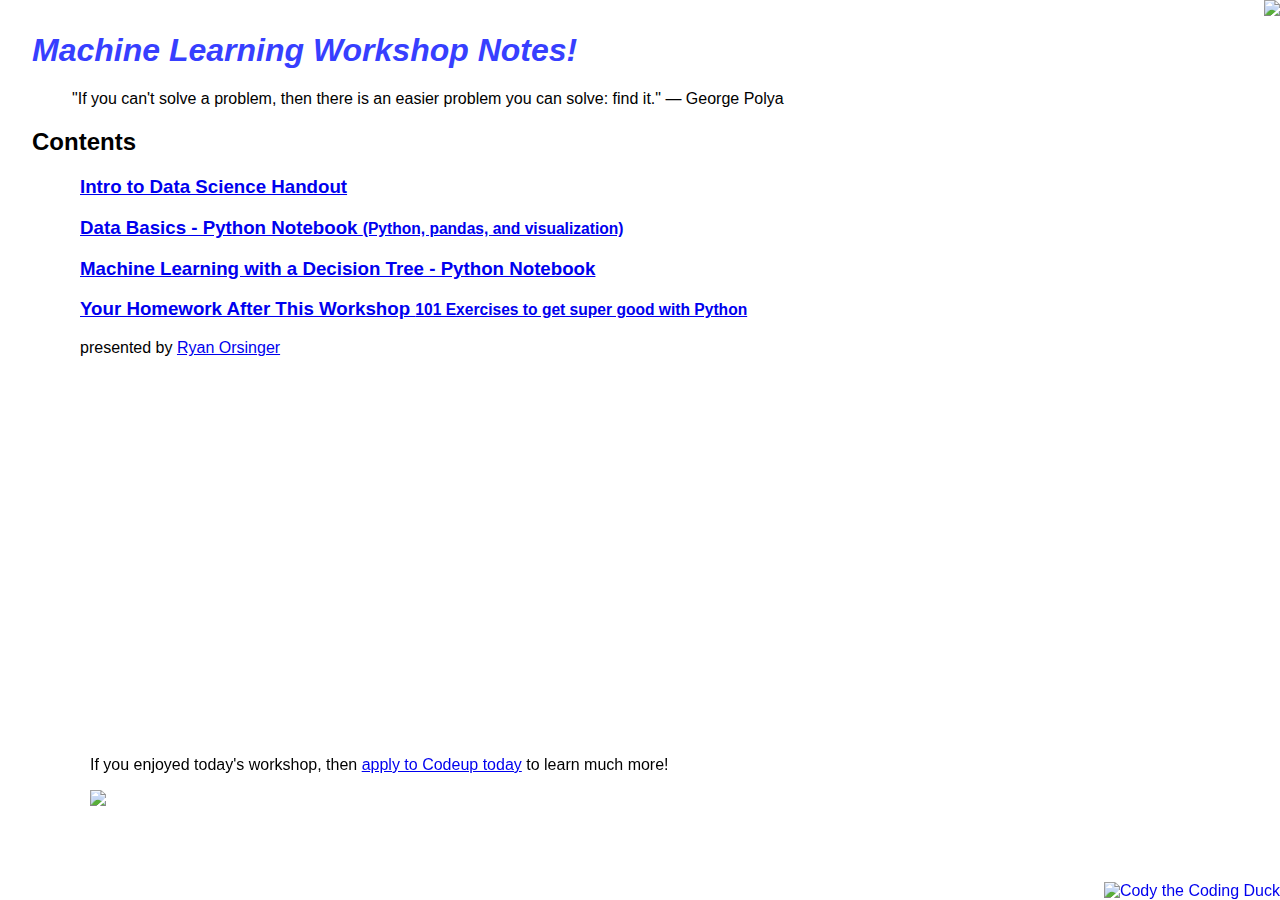
==== index.html @ 58f8937f "🎒🚟 first commit" ====
<!DOCTYPE html>
<html lang="en">
  <head>
    <title>MachineLearning.Fit</title>
    <meta charset="utf-8" />
    <meta http-equiv="X-UA-Compatible" content="IE=edge" />
    <meta name="viewport" content="width=device-width, initial-scale=1" />

    <!-- import the webpage's stylesheet -->
    <link rel="stylesheet" href="/style.css" />

    <!-- import the webpage's javascript file -->
    <script src="/script.js" defer></script>
  </head>
  <body>
    <h1>Machine Learning Workshop Notes!</h1>
    <blockquote>
      "If you can't solve a problem, then there is an easier problem you can
      solve: find it." ― George Polya
    </blockquote>
    <main>
      <h2>
        Contents
      </h2>
      <section>
        <a
          href="https://cdn.glitch.com/c25a6f2c-d0e6-4a30-85e7-da02e902e6ae%2Fhandout.pdf?v=1587176833908"
          target="_blank"
          ><h3>Intro to Data Science Handout</h3></a
        >
        <a href="https://www.kaggle.com/ryanorsinger/data-basics"
          ><h3>
            Data Basics - Python Notebook
            <small>(Python, pandas, and visualization)</small>
          </h3></a
        >
        <a href="https://www.kaggle.com/ryanorsinger/data-basics"
          ><h3>Machine Learning with a Decision Tree - Python Notebook</h3></a
        >
        <a href="https://www.kaggle.com/ryanorsinger/101-exercises"
          ><h3>
            Your Homework After This Workshop
            <small>101 Exercises to get super good with Python</small>
          </h3></a
        >
        presented by <a href="https://github.com/ryanorsinger" target="_blank">Ryan Orsinger</a>
      </section>
    </main>

    <footer>
      <p>
        If you enjoyed today's workshop, then
        <a href="https://codeup.com/">apply to Codeup today</a> to learn much
        more!
      </p>
      <a href="https://codeup.com" title="Apply Today!" target="_blank"
        ><img
          id="logo"
          src="https://cdn.glitch.com/c25a6f2c-d0e6-4a30-85e7-da02e902e6ae%2Fcodeup-logo.webp?v=1587176930388"
      /></a>
    </footer>

    <a href="https://codeup.com" target="_blank"
      ><img
        id="ribbon"
        src="https://cdn.glitch.com/c25a6f2c-d0e6-4a30-85e7-da02e902e6ae%2Fcodeup-ribbon.png?v=1587174398476"
    /></a>
    <a href="https://codeup.com" target="_blank"
      ><img
        id="cody"
        src="https://cdn.glitch.com/c25a6f2c-d0e6-4a30-85e7-da02e902e6ae%2Fcodey.webp?v=1587174510018"
        title="Cody the Coding Duck"
    /></a>
  </body>
</html>
---- style.css ----
/* CSS files add styling rules to your content */

body {
  font-family: helvetica, arial, sans-serif;
  margin: 2em;
  
}

h1 {
  font-style: italic;
  color: #373fff;
}

#ribbon {
  position: fixed;
  top: 0px;
  right: 0px;
}


main > section {
  margin-left: 3em;
}


footer {
  position: fixed;
  bottom: 10vh;
  left: 10vh;
}


@media screen and (min-width:992px) {
  body {
    background-image: url("https://cdn.glitch.com/c25a6f2c-d0e6-4a30-85e7-da02e902e6ae%2Fbasic_ds_venn_diagram.png?v=1587175325606");
    background-repeat: no-repeat;
    background-size: 500px;
    background-attachment: fixed;
    background-position-x: 86%;
    background-position-y: 10%;  
  }
  
  #cody {
    position: fixed;
    bottom: 0px;
    right: 0px;
  }

  #cody:hover {
    position: fixed;
    bottom: 7px;
  }
}


@media screen and (max-width:992px) {
  #cody {
    position: fixed;
    bottom: 0px;
    right: 0px;
    width: 25%;
  }
  
  footer {
    display: none;
  }
}
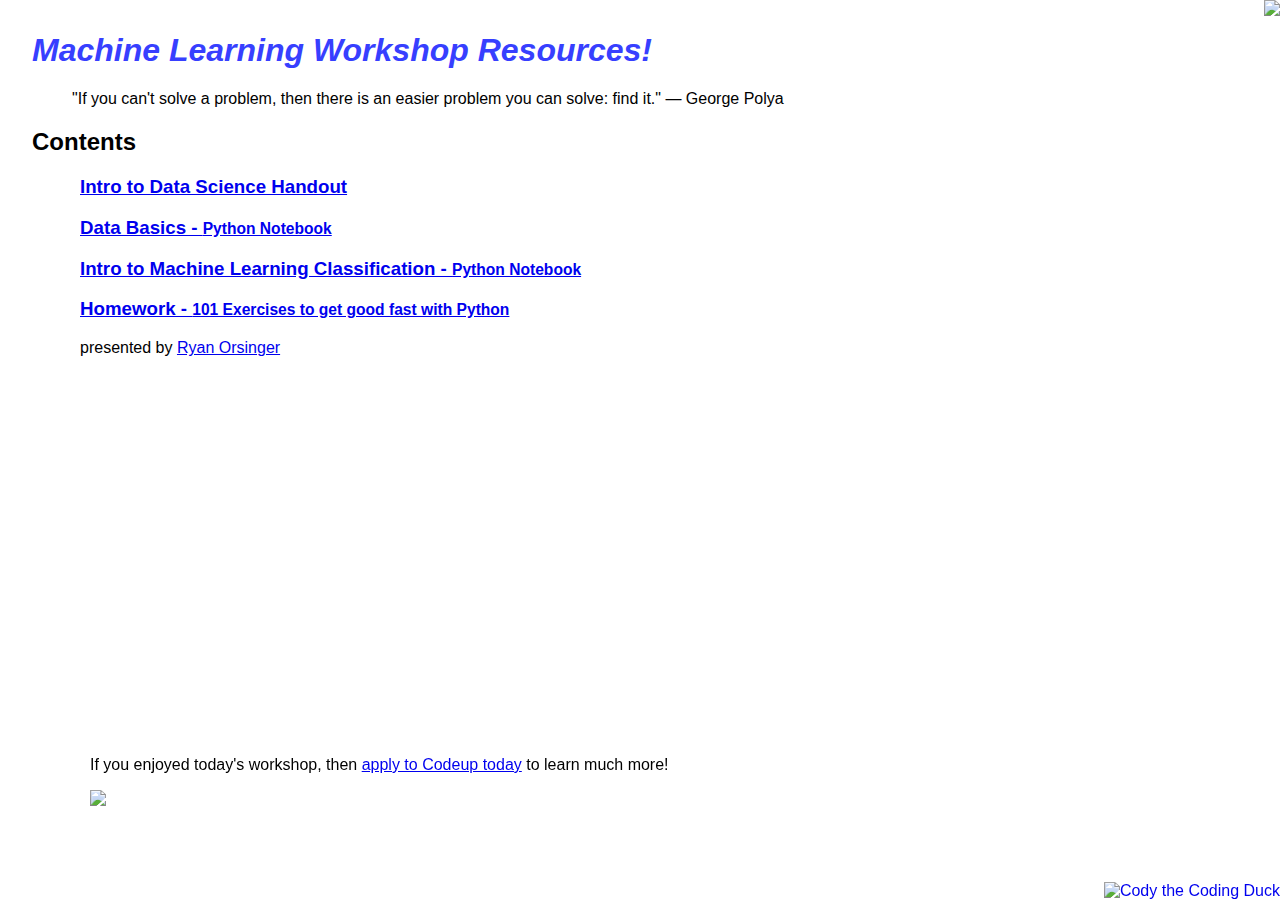
==== commit 7dfec6a3: "💖☃️ add final touches" ====
--- a/index.html
+++ b/index.html
@@ -13,7 +13,7 @@
     <script src="/script.js" defer></script>
   </head>
   <body>
-    <h1>Machine Learning Workshop Notes!</h1>
+    <h1>Machine Learning Workshop Resources!</h1>
     <blockquote>
       "If you can't solve a problem, then there is an easier problem you can
       solve: find it." ― George Polya
@@ -23,26 +23,28 @@
         Contents
       </h2>
       <section>
-        <a
-          href="https://cdn.glitch.com/c25a6f2c-d0e6-4a30-85e7-da02e902e6ae%2Fhandout.pdf?v=1587176833908"
-          target="_blank"
-          ><h3>Intro to Data Science Handout</h3></a
-        >
-        <a href="https://www.kaggle.com/ryanorsinger/data-basics"
-          ><h3>
-            Data Basics - Python Notebook
-            <small>(Python, pandas, and visualization)</small>
-          </h3></a
-        >
-        <a href="https://www.kaggle.com/ryanorsinger/data-basics"
-          ><h3>Machine Learning with a Decision Tree - Python Notebook</h3></a
-        >
-        <a href="https://www.kaggle.com/ryanorsinger/101-exercises"
-          ><h3>
-            Your Homework After This Workshop
-            <small>101 Exercises to get super good with Python</small>
-          </h3></a
-        >
+        
+        <a href="https://cdn.glitch.com/c25a6f2c-d0e6-4a30-85e7-da02e902e6ae%2Fhandout.pdf?v=1587176833908" target="_blank">
+          <h3>Intro to Data Science Handout</h3>
+        </a>
+        
+        <a href="https://www.kaggle.com/ryanorsinger/data-basics" target="_blank">
+          <h3>
+            Data Basics - <small>Python Notebook</small>
+          </h3>
+        </a>
+        
+        <a href="https://www.kaggle.com/ryanorsinger/classification-intro/" target="_blank">
+          <h3>Intro to Machine Learning Classification - <small>Python Notebook</small></h3>
+        </a>
+        
+        <a href="https://www.kaggle.com/ryanorsinger/101-exercises">
+          <h3>
+            Homework - 
+            <small>101 Exercises to get good fast with Python</small>
+          </h3>
+        </a>
+        
         presented by <a href="https://github.com/ryanorsinger" target="_blank">Ryan Orsinger</a>
       </section>
     </main>
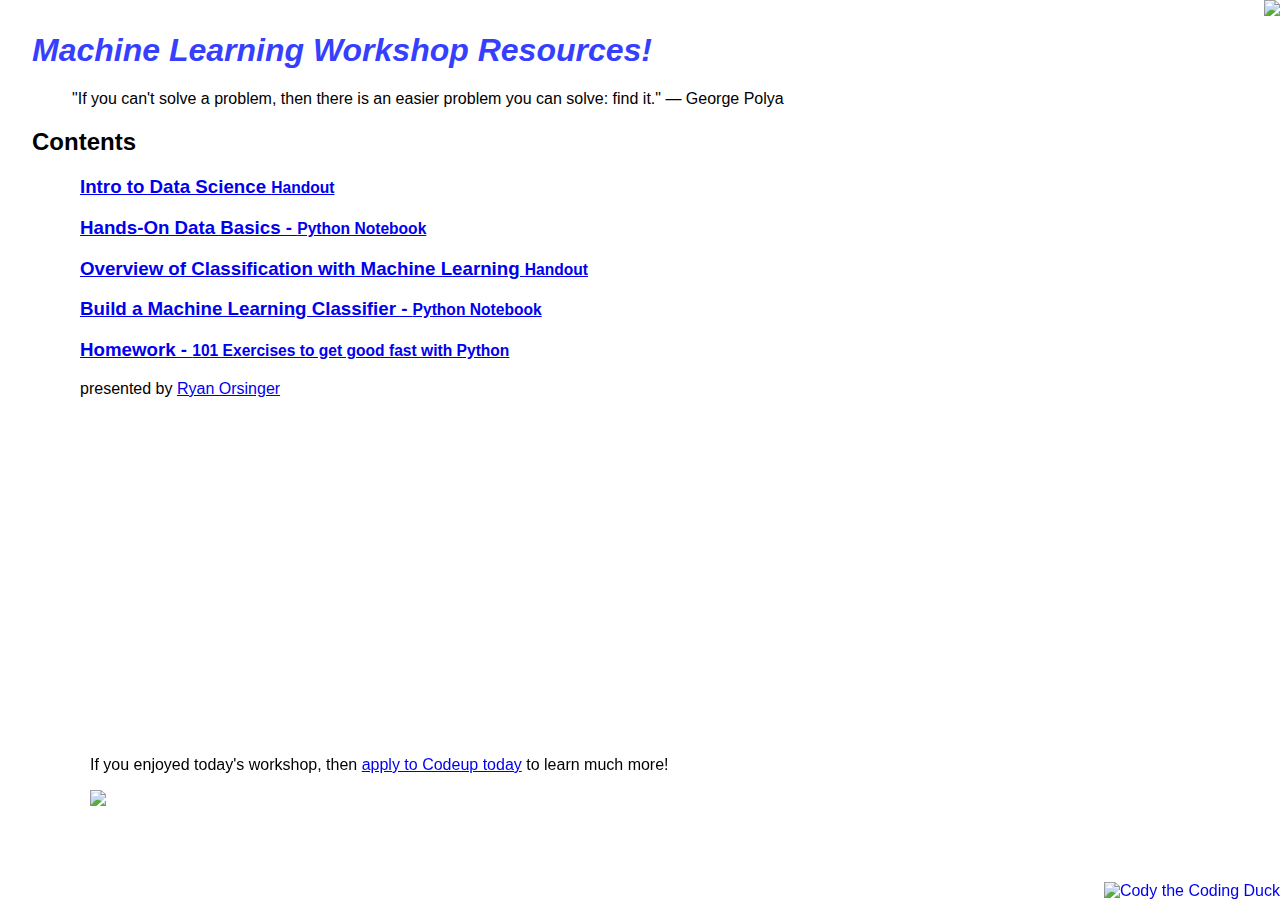
==== commit 3cc249a9: "😂😅 Add final content link" ====
--- a/index.html
+++ b/index.html
@@ -25,17 +25,22 @@
       <section>
         
         <a href="https://cdn.glitch.com/c25a6f2c-d0e6-4a30-85e7-da02e902e6ae%2Fhandout.pdf?v=1587176833908" target="_blank">
-          <h3>Intro to Data Science Handout</h3>
+          <h3>Intro to Data Science <small>Handout</small></h3>
         </a>
         
         <a href="https://www.kaggle.com/ryanorsinger/data-basics" target="_blank">
           <h3>
-            Data Basics - <small>Python Notebook</small>
+            Hands-On Data Basics - <small>Python Notebook</small>
           </h3>
         </a>
         
+        <a href="hhttps://cdn.glitch.com/7ae218b4-78dd-4505-839e-ea2813bf7917%2Fintro-to-classification.pdf?v=1587184398788" target="_blank">
+          <h3>Overview of Classification with Machine Learning <small> Handout</small></h3>
+        </a>
+        
+        
         <a href="https://www.kaggle.com/ryanorsinger/classification-intro/" target="_blank">
-          <h3>Intro to Machine Learning Classification - <small>Python Notebook</small></h3>
+          <h3>Build a Machine Learning Classifier - <small>Python Notebook</small></h3>
         </a>
         
         <a href="https://www.kaggle.com/ryanorsinger/101-exercises">
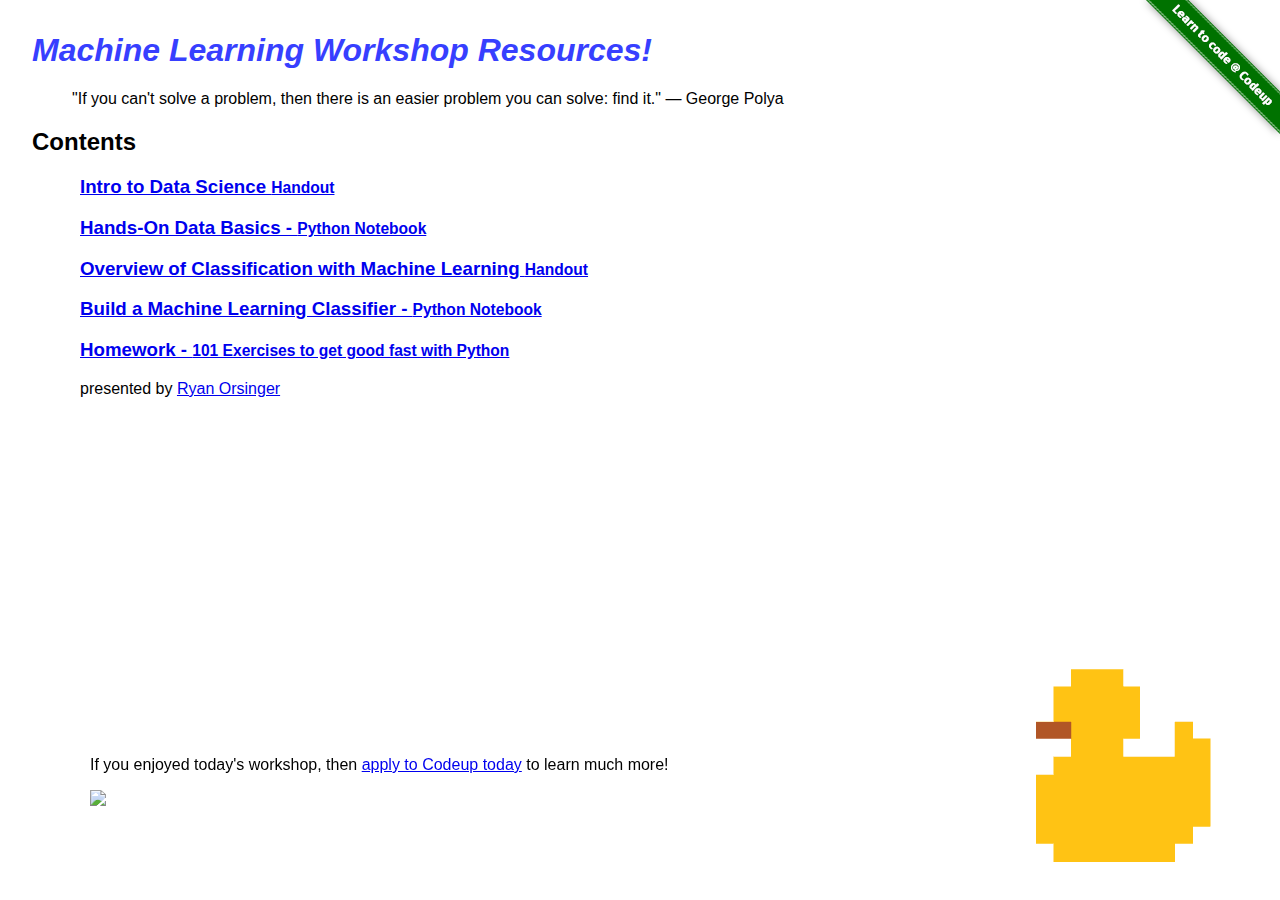
==== commit 4fbf998f: "update for self-hosting" ====
--- a/index.html
+++ b/index.html
@@ -34,7 +34,7 @@
           </h3>
         </a>
         
-        <a href="hhttps://cdn.glitch.com/7ae218b4-78dd-4505-839e-ea2813bf7917%2Fintro-to-classification.pdf?v=1587184398788" target="_blank">
+        <a href="https://cdn.glitch.com/7ae218b4-78dd-4505-839e-ea2813bf7917%2Fintro-to-classification.pdf?v=1587184398788" target="_blank">
           <h3>Overview of Classification with Machine Learning <small> Handout</small></h3>
         </a>
         
@@ -43,7 +43,7 @@
           <h3>Build a Machine Learning Classifier - <small>Python Notebook</small></h3>
         </a>
         
-        <a href="https://www.kaggle.com/ryanorsinger/101-exercises">
+        <a href="https://www.kaggle.com/ryanorsinger/101-exercises" target="blank">
           <h3>
             Homework - 
             <small>101 Exercises to get good fast with Python</small>
@@ -63,19 +63,19 @@
       <a href="https://codeup.com" title="Apply Today!" target="_blank"
         ><img
           id="logo"
-          src="https://cdn.glitch.com/c25a6f2c-d0e6-4a30-85e7-da02e902e6ae%2Fcodeup-logo.webp?v=1587176930388"
+          src="./img/codeup-logo.web"
       /></a>
     </footer>
 
     <a href="https://codeup.com" target="_blank"
       ><img
         id="ribbon"
-        src="https://cdn.glitch.com/c25a6f2c-d0e6-4a30-85e7-da02e902e6ae%2Fcodeup-ribbon.png?v=1587174398476"
+        src="./img/codeup-ribbon.png"
     /></a>
     <a href="https://codeup.com" target="_blank"
       ><img
         id="cody"
-        src="https://cdn.glitch.com/c25a6f2c-d0e6-4a30-85e7-da02e902e6ae%2Fcodey.webp?v=1587174510018"
+        src="./img/codey.webp"
         title="Cody the Coding Duck"
     /></a>
   </body>
--- a/style.css
+++ b/style.css
@@ -34,7 +34,7 @@
   body {
     background-image: url("https://cdn.glitch.com/c25a6f2c-d0e6-4a30-85e7-da02e902e6ae%2Fbasic_ds_venn_diagram.png?v=1587175325606");
     background-repeat: no-repeat;
-    background-size: 500px;
+    background-size: 40vw;
     background-attachment: fixed;
     background-position-x: 86%;
     background-position-y: 10%;  
@@ -48,7 +48,7 @@
 
   #cody:hover {
     position: fixed;
-    bottom: 7px;
+    bottom: .5em;
   }
 }
 
@@ -62,6 +62,18 @@
   }
   
   footer {
+    max-width: 70%;
+    bottom: 2em;
+    left: 2em;
+  }
+  
+  main > section {
+    max-width: 70vh;
+  }
+}
+
+@media screen and (max-width:500px) {
+  footer {
     display: none;
   }
 }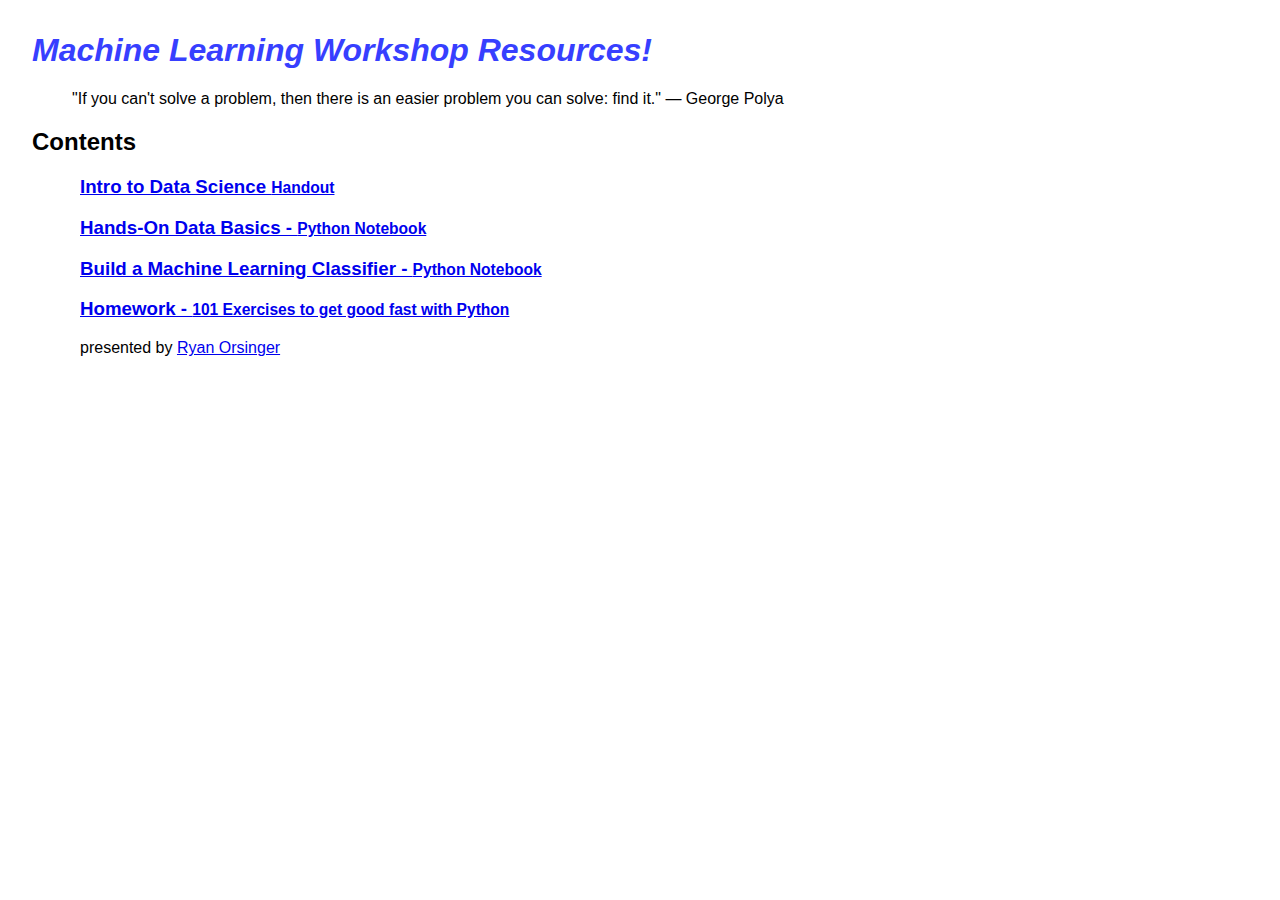
==== commit d037e1c4: "add analytics" ====
--- a/index.html
+++ b/index.html
@@ -1,6 +1,16 @@
 <!DOCTYPE html>
 <html lang="en">
   <head>
+    <!-- Global site tag (gtag.js) - Google Analytics -->
+    <script async src="https://www.googletagmanager.com/gtag/js?id=UA-164560583-2"></script>
+    <script>
+      window.dataLayer = window.dataLayer || [];
+      function gtag(){dataLayer.push(arguments);}
+      gtag('js', new Date());
+
+      gtag('config', 'UA-164560583-2');
+    </script>
+
     <title>MachineLearning.Fit</title>
     <meta charset="utf-8" />
     <meta http-equiv="X-UA-Compatible" content="IE=edge" />
@@ -11,6 +21,22 @@
 
     <!-- import the webpage's javascript file -->
     <script src="/script.js" defer></script>
+    <script>
+    /**
+    * Function that registers a click on an outbound link in Analytics.
+    * This function takes a valid URL string as an argument, and uses that URL string
+    * as the event label. Setting the transport method to 'beacon' lets the hit be sent
+    * using 'navigator.sendBeacon' in browser that support it.
+    */
+    var getOutboundLink = function(url) {
+      gtag('event', 'click', {
+        'event_category': 'outbound',
+        'event_label': url,
+        'transport_type': 'beacon',
+        'event_callback': function(){document.location = url;}
+      });
+    }
+    </script>
   </head>
   <body>
     <h1>Machine Learning Workshop Resources!</h1>
@@ -28,55 +54,25 @@
           <h3>Intro to Data Science <small>Handout</small></h3>
         </a>
         
-        <a href="https://www.kaggle.com/ryanorsinger/data-basics" target="_blank">
+        <a href="https://www.kaggle.com/ryanorsinger/data-basics" target="_blank" onclick="getOutboundLink('https://www.kaggle.com/ryanorsinger/data-basics'); return false;">
           <h3>
             Hands-On Data Basics - <small>Python Notebook</small>
           </h3>
         </a>
-        
-        <a href="https://cdn.glitch.com/7ae218b4-78dd-4505-839e-ea2813bf7917%2Fintro-to-classification.pdf?v=1587184398788" target="_blank">
-          <h3>Overview of Classification with Machine Learning <small> Handout</small></h3>
-        </a>
-        
-        
-        <a href="https://www.kaggle.com/ryanorsinger/classification-intro/" target="_blank">
+      
+        <a href="https://www.kaggle.com/ryanorsinger/classification-intro/" target="_blank" onclick="getOutboundLink('https://www.kaggle.com/ryanorsinger/classification-intro/'); return false;">
           <h3>Build a Machine Learning Classifier - <small>Python Notebook</small></h3>
         </a>
         
-        <a href="https://www.kaggle.com/ryanorsinger/101-exercises" target="blank">
+        <a href="https://www.kaggle.com/ryanorsinger/101-exercises" target="blank" onclick="getOutboundLink('https://www.kaggle.com/ryanorsinger/101-exercises'); return false;">
           <h3>
             Homework - 
             <small>101 Exercises to get good fast with Python</small>
           </h3>
         </a>
         
-        presented by <a href="https://github.com/ryanorsinger" target="_blank">Ryan Orsinger</a>
+        presented by <a href="https://github.com/ryanorsinger" target="_blank" onclick="getOutboundLink('https://github.com/ryanorsinger'); return false;">Ryan Orsinger</a>
       </section>
     </main>
-
-    <footer>
-      <p>
-        If you enjoyed today's workshop, then
-        <a href="https://codeup.com/">apply to Codeup today</a> to learn much
-        more!
-      </p>
-      <a href="https://codeup.com" title="Apply Today!" target="_blank"
-        ><img
-          id="logo"
-          src="./img/codeup-logo.web"
-      /></a>
-    </footer>
-
-    <a href="https://codeup.com" target="_blank"
-      ><img
-        id="ribbon"
-        src="./img/codeup-ribbon.png"
-    /></a>
-    <a href="https://codeup.com" target="_blank"
-      ><img
-        id="cody"
-        src="./img/codey.webp"
-        title="Cody the Coding Duck"
-    /></a>
   </body>
 </html>
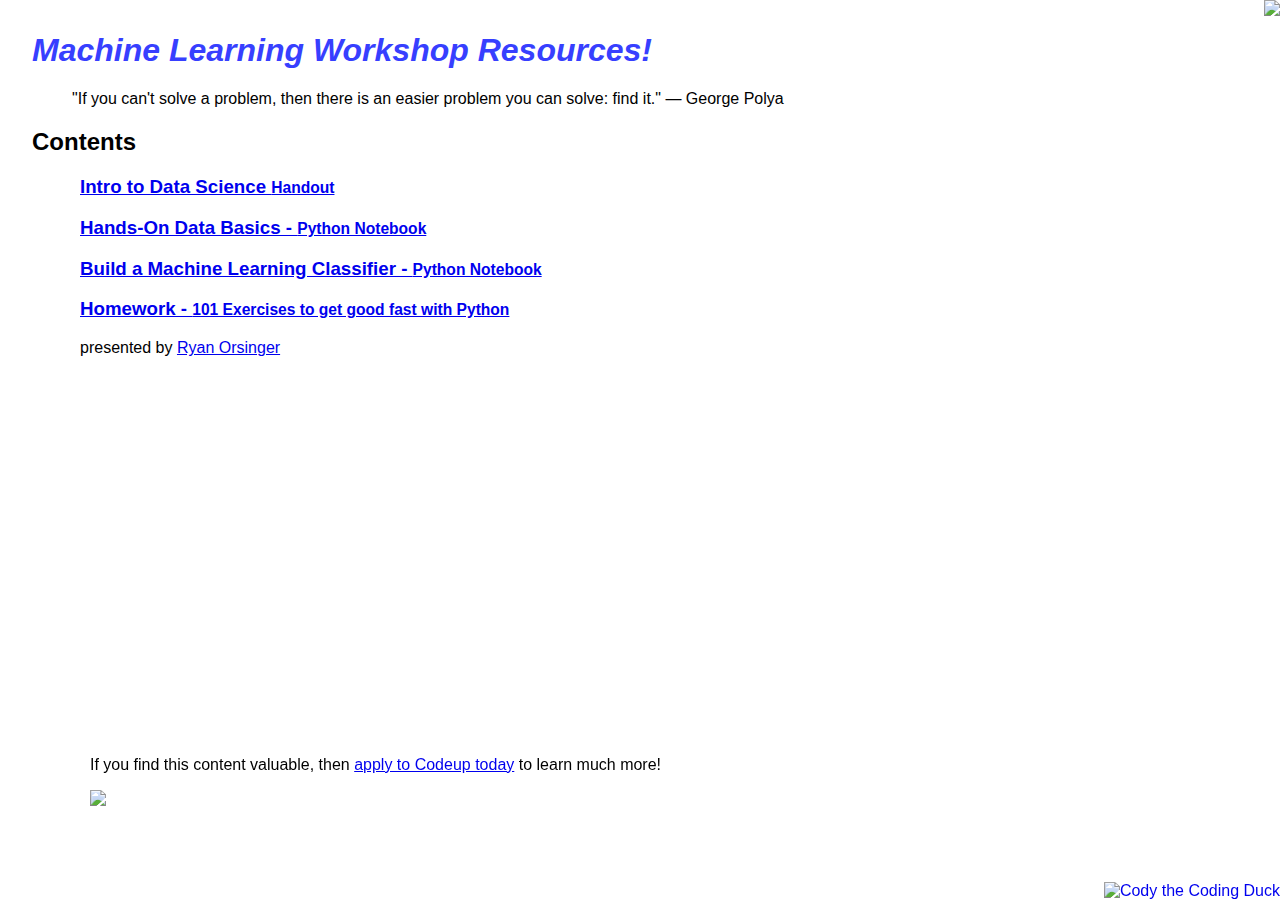
==== commit d6d07f9d: "add codeup links" ====
--- a/index.html
+++ b/index.html
@@ -17,10 +17,10 @@
     <meta name="viewport" content="width=device-width, initial-scale=1" />
 
     <!-- import the webpage's stylesheet -->
-    <link rel="stylesheet" href="/style.css" />
+    <link rel="stylesheet" href="./style.css" />
 
     <!-- import the webpage's javascript file -->
-    <script src="/script.js" defer></script>
+    <script src="./script.js" defer></script>
     <script>
     /**
     * Function that registers a click on an outbound link in Analytics.
@@ -74,5 +74,33 @@
         presented by <a href="https://github.com/ryanorsinger" target="_blank" onclick="getOutboundLink('https://github.com/ryanorsinger'); return false;">Ryan Orsinger</a>
       </section>
     </main>
+
+    <footer>
+      <p>
+        If you find this content valuable, then
+        <a href="https://codeup.com/" 
+          target="_blank" 
+          title="Apply Today!"
+          onclick="getOutboundLink('https://codeup.com/'); return false;"
+          >apply to Codeup today</a> to learn much
+        more!
+      </p>
+      <a href="https://codeup.com" title="Apply Today!" target="_blank" onclick="getOutboundLink('https://codeup.com/'); return false;"><img
+          id="logo"
+          src="https://cdn.glitch.com/c25a6f2c-d0e6-4a30-85e7-da02e902e6ae%2Fcodeup-logo.webp?v=1587176930388"
+      /></a>
+    </footer>
+
+    <a href="https://codeup.com" target="_blank" onclick="getOutboundLink('https://codeup.com/'); return false;"><img
+        id="ribbon"
+        src="https://cdn.glitch.com/c25a6f2c-d0e6-4a30-85e7-da02e902e6ae%2Fcodeup-ribbon.png?v=1587174398476"
+    /></a>
+    <a href="https://codeup.com" target="_blank" onclick="getOutboundLink('https://codeup.com/'); return false;">
+      <img
+        id="cody"
+        src="https://cdn.glitch.com/c25a6f2c-d0e6-4a30-85e7-da02e902e6ae%2Fcodey.webp?v=1587174510018"
+        title="Cody the Coding Duck"
+    /></a>
+    </footer>
   </body>
 </html>
